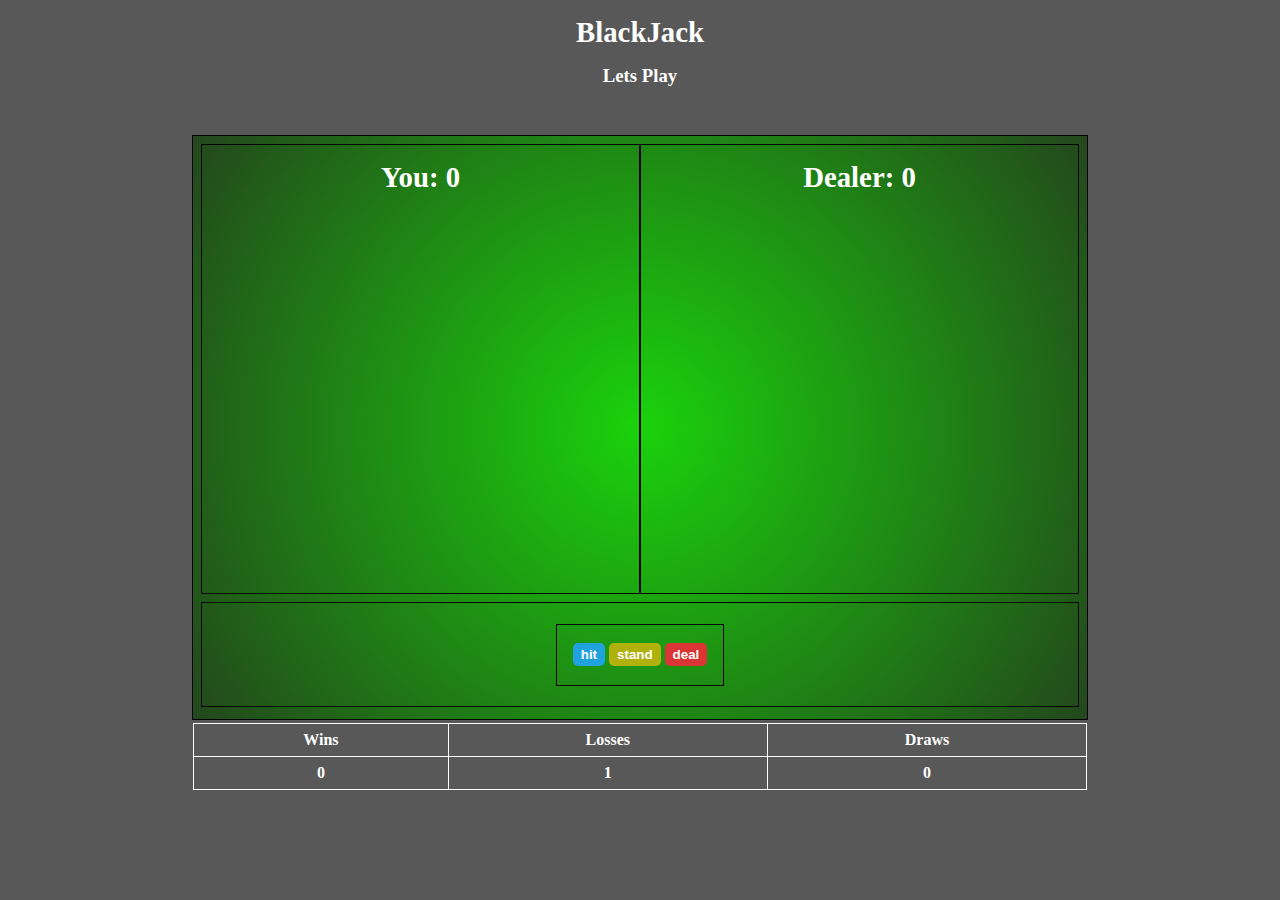
==== index.html @ aa6f352f "first commit" ====
<!DOCTYPE html>
<html lang="en">
<head>
    <meta charset="UTF-8">
    <meta http-equiv="X-UA-Compatible" content="IE=edge">
    <meta name="viewport" content="width=device-width, initial-scale=1.0">
    <title>Blackjack</title>
    <link rel="stylesheet" href="style.css">
</head>
<body>
   
<div class= "wrapper">
    <h2>BlackJack</h2> 
    <h3>
        <span id= "heading">Lets Play</span>
    </h3>

    <div class="container">
        <div class="scoreboard">

<div class="myscore">
<h2 class="head1">You: <span class="result1">0</span>
</h2>
</div>
<div class="botscore">
<h2 class="head2">Dealer: <span class="result2">0</span>
</h2>
</div>

        </div>
        <div class="buttons">
<div class="buttonwrapper">
    <div class="cover">
        <button class="hit">hit</button>
        <button class="stand">stand</button>
        <button class="deal">deal</button>

    </div>
</div>
        </div>
        <div class="finalresult">
            <table class="tablewrapper">
                <tbody>
            <tr>
            <th>Wins</th>
            <th>Losses</th>
            <th>Draws</th>
            </tr>
            <tr>
            <td><span id="wins">0</span></td>
            <td><span class="losses">1</span></td>
            <td><span class="draws">0</span></td>
            </tr>
                </tbody>
            </table>
            </div>

    </div>

</div>

<script src="script.js"></script>
</body>
</html>
---- style.css ----
*{

margin: 0;
padding: 0;
box-sizing: border-box;

}


body {

background-color: #585858;

}

.wrapper {

width: 70%;
height: 100vh;
margin: 0 auto;
color: white;
display: flex;
justify-content: flex-start;
flex-direction: column;
align-items: center;

}

.container {

margin-top: 40px;
height: 65%;
width: 100%;
margin: 48px;
border: 1px solid black;
background:  rgb(26,210,12);
background: radial-gradient(circle, rgba(26,210,12,1) 0%, rgba(35,71,28,1) 100%);

}

.scoreboard {

margin: 0;
padding: 8px;
width: 100%;
height: 80%;
display: flex;

}

.myscore {

margin: 0;
flex: 1;
border: 1px solid black;
 text-align: center;


}

.botscore {

margin: 0;
flex: 1;
border: 1px solid black;
text-align: center;
}

.buttons {

height: 18%;
margin: 0 8px;
display: flex;
justify-content: center;
align-items: center;
border: 1px solid black;


}

.buttonwrapper {

height: 60%;
display: flex;
justify-content:center ;
align-items: center;
border: 1px solid black;

}

.cover {

padding:  32px 16px ;

}

button {

padding: 4px 8px;
color:white;
border: none;
border-radius: 5px;
font-weight: bold;
}

.hit {

 background-color: rgb(32, 162, 223);
   
}

.stand {

background-color: rgb(177, 177, 13);

}

.deal {

background-color: rgb(219, 52, 52);

}

h2 {

 margin: 16px;
 font-size: 1.8rem;
}

.finalresult {

line-height: 2;
}


.tablewrapper {

margin-top: 1rem;
width: 100%;
margin-bottom: 1rem;
color:white;
text-align: center;
border: 1px solid white;
font-weight: bolder;


}

table {

display: table;    
text-indent: initial;
 border-collapse: collapse;
 border-spacing: 2px;
}


tbody {

display: table-row-group;

}

tr {

display: table-row;

}

.tablewrapper td, .tablewrapper th {

 border: 1px solid white;

}
    


th {

display: table-cell;

}
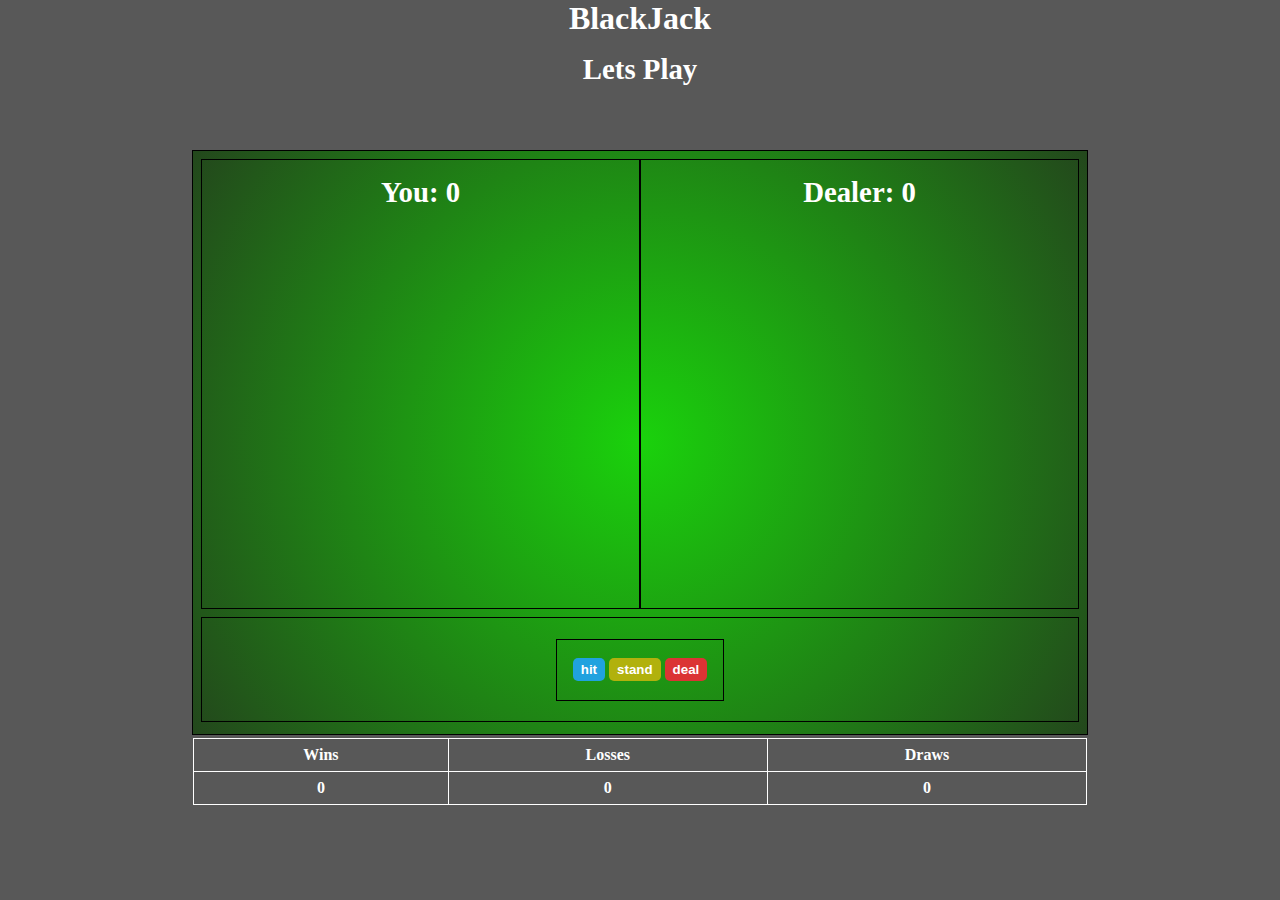
==== commit 5a0597ef: "second commit" ====
--- a/index.html
+++ b/index.html
@@ -10,10 +10,10 @@
 <body>
    
 <div class= "wrapper">
-    <h2>BlackJack</h2> 
-    <h3>
+    <h1>BlackJack</h1> 
+    <h2>
         <span id= "heading">Lets Play</span>
-    </h3>
+    </h2>
 
     <div class="container">
         <div class="scoreboard">
@@ -48,8 +48,8 @@
             </tr>
             <tr>
             <td><span id="wins">0</span></td>
-            <td><span class="losses">1</span></td>
-            <td><span class="draws">0</span></td>
+            <td><span id="losses">0</span></td>
+            <td><span id="draws">0</span></td>
             </tr>
                 </tbody>
             </table>
--- a/style.css
+++ b/style.css
@@ -54,6 +54,7 @@
 flex: 1;
 border: 1px solid black;
  text-align: center;
+ overflow: auto;
 
 
 }
@@ -64,6 +65,7 @@
 flex: 1;
 border: 1px solid black;
 text-align: center;
+overflow: auto;
 }
 
 .buttons {
@@ -180,3 +182,11 @@
 display: table-cell;
 
 }
+
+img {
+
+width: 20%;
+margin: 10px;
+
+
+}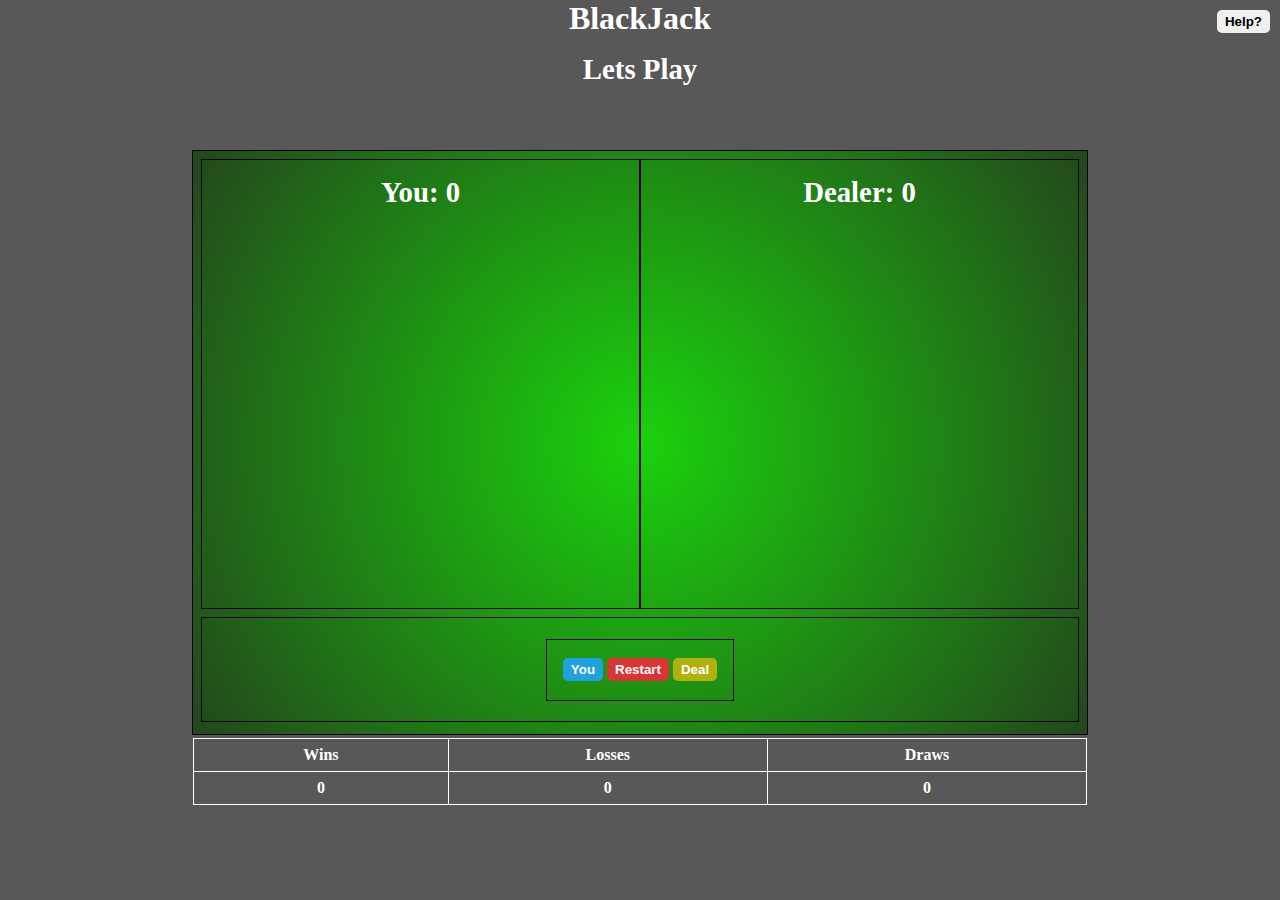
==== commit f914ba31: "fourth commit" ====
--- a/index.html
+++ b/index.html
@@ -9,6 +9,7 @@
 </head>
 <body>
    
+    <a href="help.html"><button class="help">Help?</button></a>
 <div class= "wrapper">
     <h1>BlackJack</h1> 
     <h2>
@@ -31,11 +32,12 @@
         <div class="buttons">
 <div class="buttonwrapper">
     <div class="cover">
-        <button class="hit">hit</button>
-        <button class="stand">stand</button>
-        <button class="deal">deal</button>
+        <button class="hit">You</button>
+        <button class="deal">Restart</button>
+        <button class="stand">Deal</button>
 
     </div>
+    
 </div>
         </div>
         <div class="finalresult">
--- a/style.css
+++ b/style.css
@@ -188,5 +188,12 @@
 width: 20%;
 margin: 10px;
 
+}
 
+.help {
+
+    position: absolute;
+    right: 10px;
+    top: 10px;
+    color: black;
 }